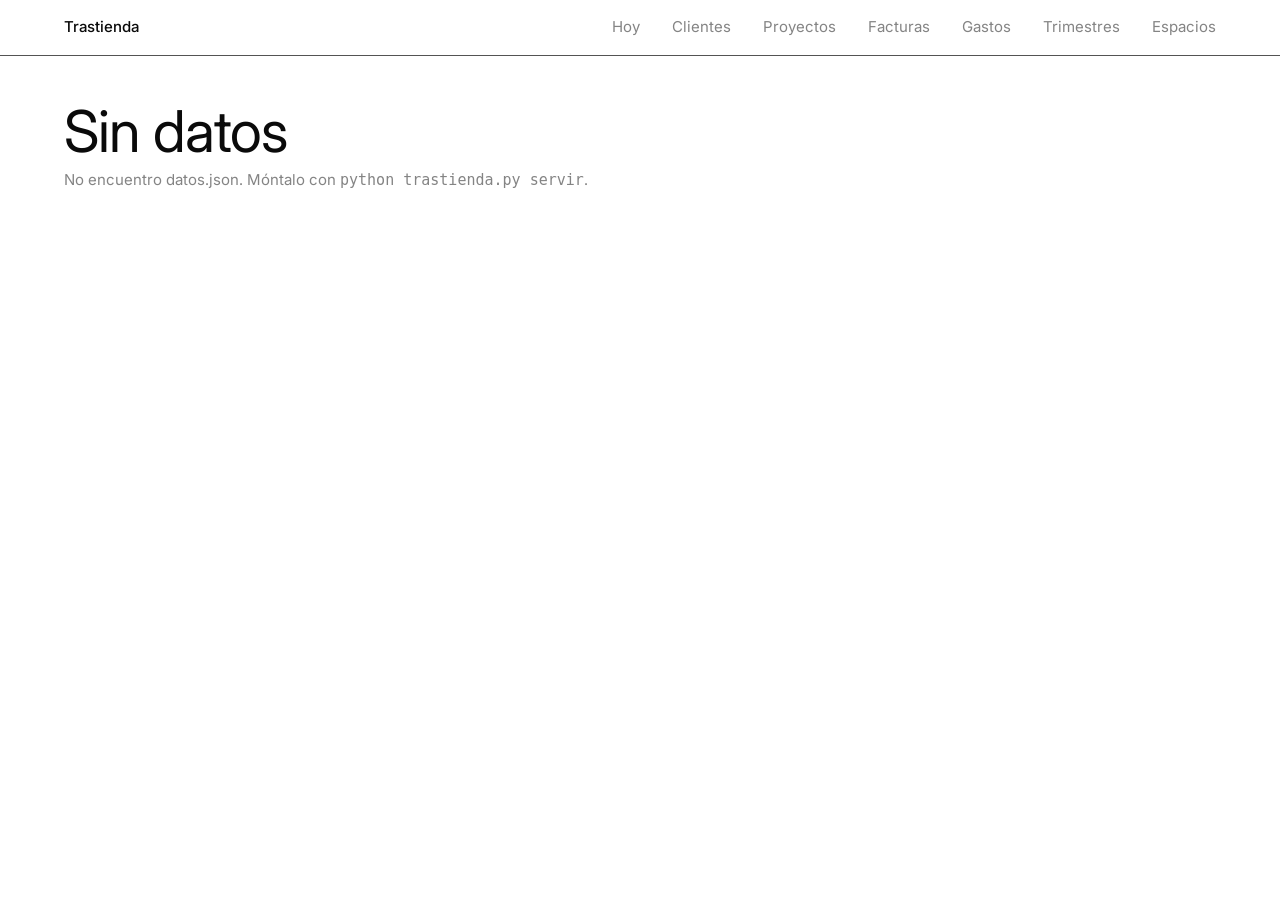
==== web/admin/index.html @ 1255f114 "Trastienda v0.1: backoffice de autónomo en un repo, con Claude Code Motor (trastienda.py), admin web" ====
<!doctype html>
<html lang="es">
<head>
<meta charset="utf-8">
<meta name="viewport" content="width=device-width, initial-scale=1">
<meta name="robots" content="noindex, nofollow">
<title>Trastienda</title>
<link rel="icon" href="data:image/svg+xml,<svg xmlns='http://www.w3.org/2000/svg' viewBox='0 0 32 32'><circle cx='16' cy='16' r='12' fill='%23000'/></svg>">
<link rel="preconnect" href="https://fonts.googleapis.com">
<link rel="preconnect" href="https://fonts.gstatic.com" crossorigin>
<link href="https://fonts.googleapis.com/css2?family=Inter:wght@400;500&display=swap" rel="stylesheet">
<link rel="stylesheet" href="admin.css">
</head>
<body>
<header>
  <a class="brand" href="#hoy">Trastienda</a>
  <nav>
    <a href="#hoy" data-v="hoy">Hoy</a>
    <a href="#clientes" data-v="clientes">Clientes</a>
    <a href="#proyectos" data-v="proyectos">Proyectos</a>
    <a href="#facturas" data-v="facturas">Facturas</a>
    <a href="#gastos" data-v="gastos">Gastos</a>
    <a href="#trimestres" data-v="trimestres">Trimestres</a>
    <a href="#espacios" data-v="espacios">Espacios</a>
  </nav>
</header>
<main id="app"><p class="muted">Cargando…</p></main>
<footer id="pie"></footer>
<script src="admin.js"></script>
</body>
</html>
---- web/admin/admin.css ----
/* Backoffice: la estética de la web, en denso */
:root {
  --bg: #ffffff;
  --fg: #0a0a0a;
  --muted: rgba(10, 10, 10, .5);
  --line: rgba(10, 10, 10, .18);
  --strong: rgba(10, 10, 10, .7);
  --warn: #c2410c;
  --ok: #15803d;
  --pad: clamp(16px, 5vw, 96px);
}
@media (prefers-color-scheme: dark) {
  :root { --bg: #0a0a0a; --fg: #f2f2f2; --muted: rgba(242, 242, 242, .5); --line: rgba(242, 242, 242, .16);
          --strong: rgba(242, 242, 242, .65); --warn: #fb923c; --ok: #4ade80; }
}

* { box-sizing: border-box; margin: 0; padding: 0; }
body {
  background: var(--bg); color: var(--fg);
  font: 15px/1.5 'Inter', system-ui, sans-serif;
  -webkit-font-smoothing: antialiased;
  font-variant-numeric: tabular-nums;
}
a { color: inherit; text-decoration: none; }
a:hover { opacity: .6; }

header {
  position: sticky; top: 0; z-index: 2;
  display: flex; justify-content: space-between; align-items: center; gap: 16px;
  height: 56px; padding: 0 var(--pad);
  background: var(--bg); border-bottom: 1px solid var(--strong);
}
.brand { font-weight: 500; }
nav { display: flex; gap: clamp(12px, 3vw, 32px); overflow-x: auto; min-width: 0; scrollbar-width: none; }
nav a { color: var(--muted); white-space: nowrap; }
nav a.on { color: var(--fg); }

main { padding: clamp(24px, 5vh, 56px) var(--pad); max-width: 1400px; }
footer { padding: 32px var(--pad) 48px; color: var(--muted); font-size: 13px; }

h1 { font-size: clamp(32px, 4.5vw, 64px); font-weight: 400; letter-spacing: -.02em; line-height: 1.05; margin-bottom: 8px; }
h2 { font-size: 13px; font-weight: 500; text-transform: uppercase; letter-spacing: .06em;
     margin: 48px 0 12px; display: flex; justify-content: space-between; gap: 16px; }
h2 small { font-weight: 400; color: var(--muted); text-transform: none; letter-spacing: 0; }
.muted { color: var(--muted); }
.sub { color: var(--muted); margin-bottom: 8px; }

/* Cifras grandes */
.kpis { display: grid; grid-template-columns: repeat(auto-fit, minmax(min(150px, 45%), 1fr)); border-top: 1px solid var(--strong); margin-top: 32px; }
.kpi { padding: 16px 16px 20px 0; border-bottom: 1px solid var(--line); }
.kpi b { display: block; font-size: clamp(24px, 2.6vw, 36px); font-weight: 400; letter-spacing: -.01em; }
.kpi span { color: var(--muted); font-size: 13px; }

/* Listas como tablas */
.tabla { width: 100%; border-collapse: collapse; border-top: 1px solid var(--strong); }
.tabla th { text-align: left; font-weight: 400; color: var(--muted); font-size: 13px; padding: 10px 12px 10px 0; border-bottom: 1px solid var(--line); }
.tabla td { padding: 12px 12px 12px 0; border-bottom: 1px solid var(--line); vertical-align: top; }
.tabla .n, .tabla th.n { text-align: right; padding-right: 0; padding-left: 12px; white-space: nowrap; }
.tabla tr[data-href] { cursor: pointer; }
.tabla tr[data-href]:hover td { opacity: .6; }
.vacio { padding: 16px 0; color: var(--muted); border-top: 1px solid var(--strong); }

.estado { display: inline-block; font-size: 12px; padding: 1px 8px; border: 1px solid var(--line); border-radius: 99px; white-space: nowrap; }
.estado.warn { color: var(--warn); border-color: currentColor; }
.estado.ok { color: var(--ok); border-color: currentColor; }
.estado.off { color: var(--muted); }

/* Fichas */
.ficha { display: grid; grid-template-columns: repeat(auto-fit, minmax(240px, 1fr)); gap: 0 32px; border-top: 1px solid var(--strong); margin-top: 24px; }
.ficha > div { padding: 10px 0; border-bottom: 1px solid var(--line); }
.ficha dt { color: var(--muted); font-size: 13px; }
.notas { white-space: pre-wrap; max-width: 70ch; padding-top: 12px; border-top: 1px solid var(--strong); }
.acciones { display: flex; gap: 24px; flex-wrap: wrap; margin-top: 16px; }
.acciones a { border-bottom: 1px solid currentColor; }

.avisos { margin-top: 24px; padding: 12px 16px; border: 1px solid var(--warn); color: var(--warn); }
.avisos li { margin-left: 18px; }

.barra { height: 4px; background: var(--line); margin-top: 8px; }
.barra i { display: block; height: 100%; background: var(--fg); }

.pista { margin-top: 48px; padding-top: 12px; border-top: 1px solid var(--line); color: var(--muted); font-size: 13px; max-width: 70ch; }
.pista code { color: var(--fg); white-space: normal; }
.tabla .chk { width: 28px; padding-right: 0; }

@media (max-width: 700px) {
  .tabla .opc { display: none; }
  .brand { display: none; }
  header { justify-content: flex-start; }
}

/* Lo que falta y lo que queda por construir */
.falta { list-style: none; border-top: 1px solid var(--strong); }
.falta li { display: flex; justify-content: space-between; align-items: baseline; gap: 8px 24px; flex-wrap: wrap; padding: 12px 0; border-bottom: 1px solid var(--line); }
.falta code { font-size: 13px; color: var(--muted); }
.falta.muted span { color: var(--muted); }
.falta small { color: var(--muted); font-size: 13px; white-space: nowrap; }
.tabla .cas { width: 90px; color: var(--muted); }

/* Menú de estados de Proyectos */
.filtros { display: flex; flex-wrap: wrap; gap: 8px; margin: 24px 0 8px; }
.filtros a { border: 1px solid var(--line); border-radius: 999px; padding: 6px 14px; font-size: 15px; text-decoration: none; }
.filtros a small { opacity: .6; margin-left: 2px; }
.filtros a.on { background: var(--fg); border-color: var(--fg); }
.filtros a.on, .filtros a.on small { color: var(--bg); }
.filtros a[data-vacio]:not(.on) { opacity: .45; }

/* Previsión de gastos por meses */
h3.mes { font-size: 20px; font-weight: 400; margin: 32px 0 8px; display: flex; flex-wrap: wrap; justify-content: space-between; align-items: baseline; gap: 4px 16px; }
h3.mes small { font-size: 14px; color: var(--muted); }
h3.mes small a { color: var(--fg); text-decoration: underline; }
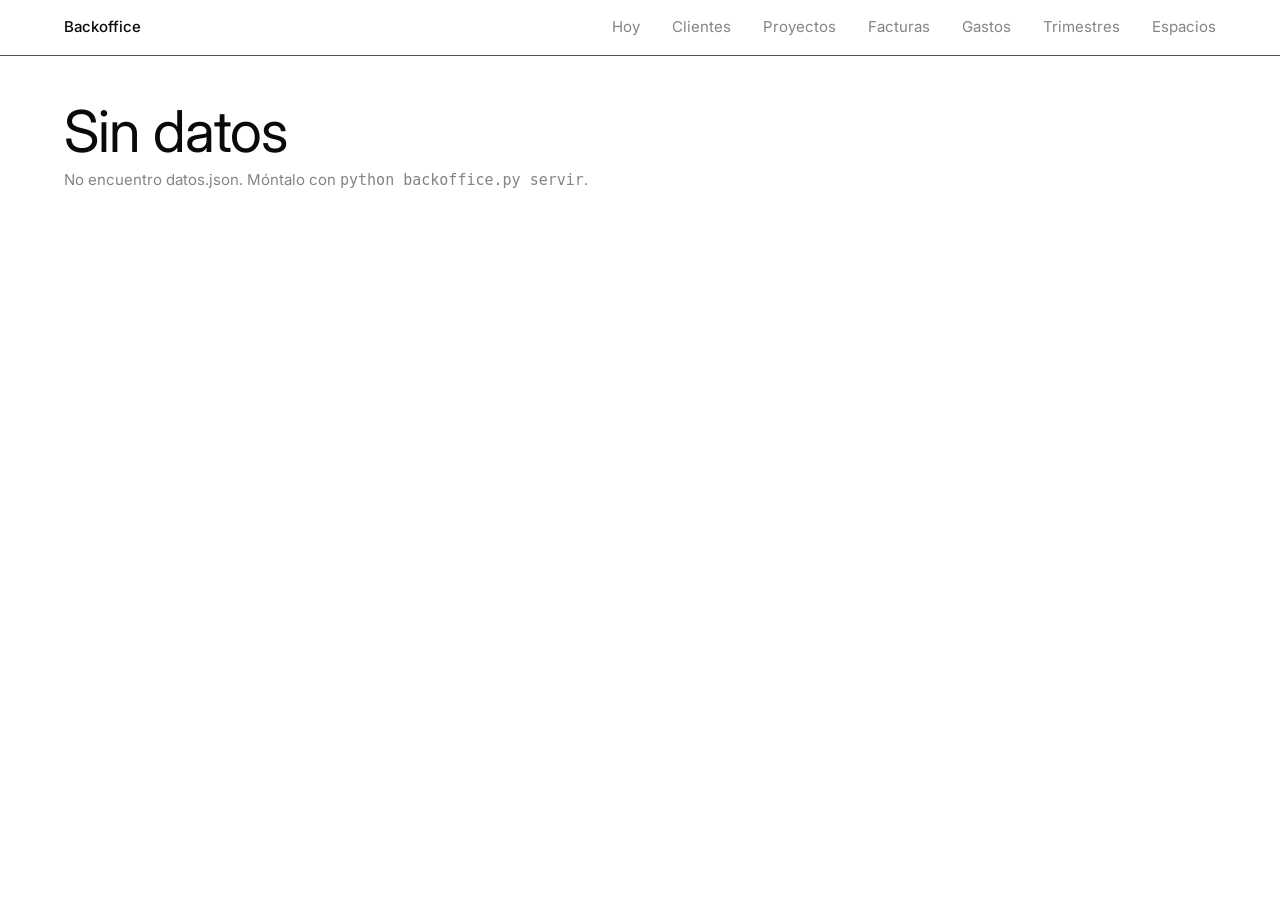
==== commit 246cf21b: "Nombre: Freelance Backoffice (freelance-backoffice) Co-Authored-By: Claude Opus 5.5 <noreply@anthrop" ====
--- a/web/admin/index.html
+++ b/web/admin/index.html
@@ -4,7 +4,7 @@
 <meta charset="utf-8">
 <meta name="viewport" content="width=device-width, initial-scale=1">
 <meta name="robots" content="noindex, nofollow">
-<title>Trastienda</title>
+<title>Backoffice</title>
 <link rel="icon" href="data:image/svg+xml,<svg xmlns='http://www.w3.org/2000/svg' viewBox='0 0 32 32'><circle cx='16' cy='16' r='12' fill='%23000'/></svg>">
 <link rel="preconnect" href="https://fonts.googleapis.com">
 <link rel="preconnect" href="https://fonts.gstatic.com" crossorigin>
@@ -13,7 +13,7 @@
 </head>
 <body>
 <header>
-  <a class="brand" href="#hoy">Trastienda</a>
+  <a class="brand" href="#hoy">Backoffice</a>
   <nav>
     <a href="#hoy" data-v="hoy">Hoy</a>
     <a href="#clientes" data-v="clientes">Clientes</a>
